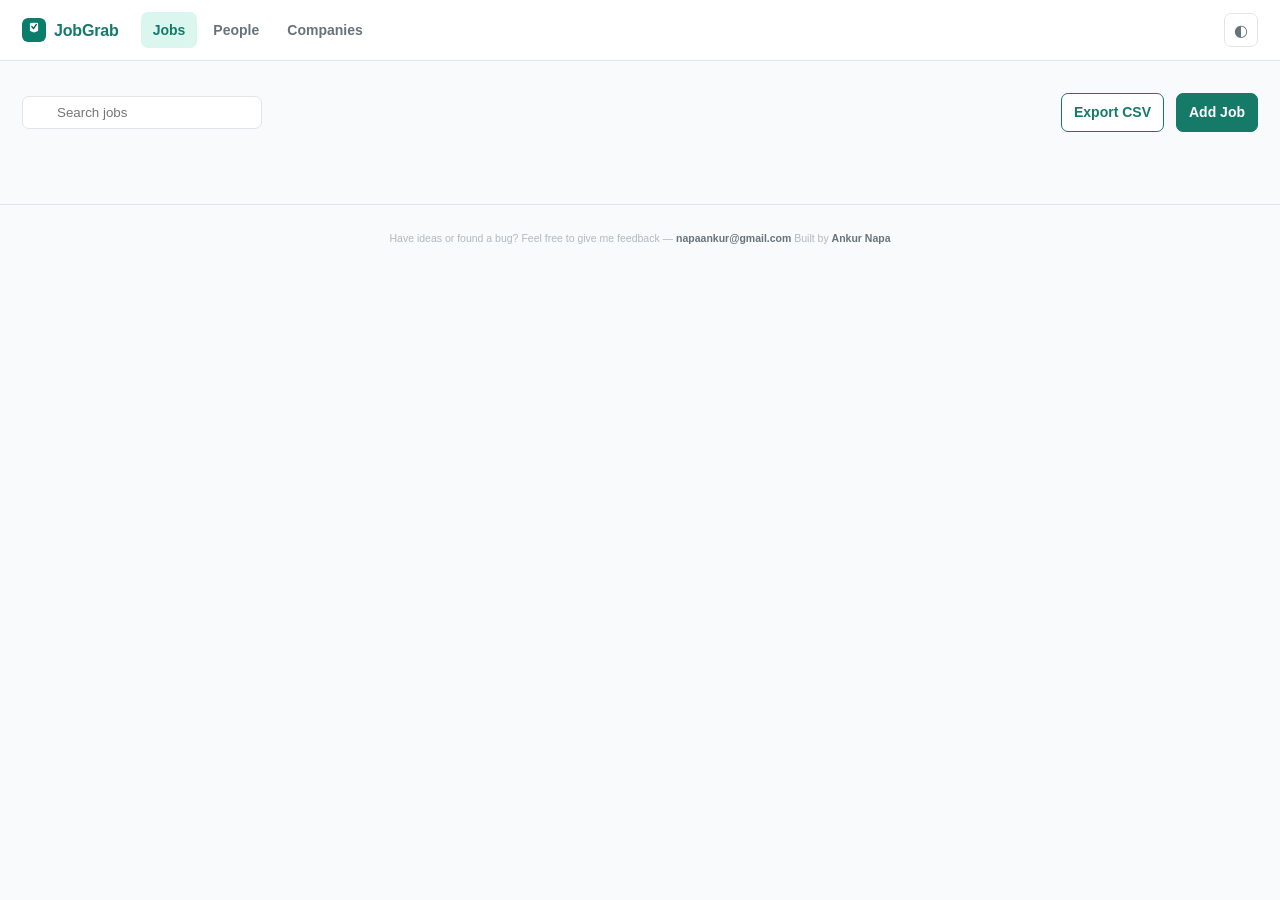
==== app/index.html @ a1207184 "Initial commit: JobGrab LinkedIn job tracker Chrome extension One-click save of LinkedIn jobs into a" ====
<!DOCTYPE html>
<html lang="en">
  <head>
    <meta charset="utf-8" />
    <meta name="viewport" content="width=device-width, initial-scale=1" />
    <link rel="stylesheet" href="../styles/tokens.css" />
    <link rel="stylesheet" href="app.css" />
    <title>JobGrab Board</title>
  </head>
  <body>
    <!-- Top nav -->
    <header class="nav">
      <div class="nav__brand"><img class="nav__logo" src="../icons/icon48.png" alt="" width="24" height="24" />JobGrab</div>
      <nav class="nav__tabs">
        <button class="nav__tab is-active" data-view="jobs" data-icon="jobs">Jobs</button>
        <button class="nav__tab" data-view="people" data-icon="people">People</button>
        <button class="nav__tab" data-view="companies" data-icon="companies">Companies</button>
      </nav>
      <div class="nav__spacer"></div>
      <button id="theme-toggle" class="theme-toggle" title="Toggle light / dark" aria-label="Toggle light or dark theme">◐</button>
    </header>

    <!-- Pipeline summary -->
    <section id="pipeline" class="pipe" aria-label="Status summary"></section>

    <!-- Toolbar -->
    <div class="toolbar">
      <span class="toolbar__searchwrap">
        <span class="ic" data-icon="search"></span>
        <input id="search" class="toolbar__search" type="search" placeholder="Search jobs" />
      </span>
      <span id="count" class="toolbar__count"></span>
      <div class="toolbar__spacer"></div>
      <button id="export" class="btn btn--ghost" data-icon="download">Export CSV</button>
      <button id="add" class="btn" data-icon="plus">Add Job</button>
    </div>

    <!-- Table view -->
    <main id="table-view" class="tablewrap">
      <table class="jt">
        <thead>
          <tr id="jt-head"></tr>
        </thead>
        <tbody id="jt-body"></tbody>
      </table>
      <p id="table-empty" class="empty" hidden>
        No jobs yet. Open a LinkedIn job and click the teal Save job button, or use + Add Job.
      </p>
    </main>

    <!-- Detail view -->
    <main id="detail-view" class="detail" hidden></main>

    <!-- People / Companies placeholders -->
    <main id="stub-view" class="stub" hidden></main>

    <template id="detail-tpl">
      <button id="d-back" class="btn btn--ghost detail__back" data-icon="arrowLeft">Back to all jobs</button>
      <header class="jd-head">
        <div class="jd-head__main">
          <h2 id="d-title" class="jd-title"></h2>
          <p class="jd-sub">
            <span id="d-company" class="jd-company"></span>
            <span id="d-loc-wrap" hidden> — <span id="d-location"></span></span>
          </p>
          <p class="jd-saved">Saved <span id="d-savedon"></span> on
            <a id="d-source" href="#" target="_blank" rel="noopener noreferrer">linkedin.com</a></p>
        </div>
        <div class="jd-head__aside">
          <div id="d-stars" class="stars" title="Excitement"></div>
          <button id="d-delete" class="btn btn--danger" data-icon="trash">Delete</button>
        </div>
      </header>
      <nav id="d-pipeline" class="pipeline" aria-label="Application status"></nav>
      <div class="tabs" id="d-tabs">
        <button class="tab is-active" data-tab="info">Job Info</button>
        <button class="tab" data-tab="notes">Notes</button>
        <button class="tab" data-tab="contact">Contacts</button>
        <button class="tab" data-tab="desc">Description</button>
      </div>
      <section class="panelt" data-panel="info">
        <h3 class="sect">Dates</h3>
        <div class="grid">
          <label class="fld">Posted<input type="date" data-field="posted" /></label>
          <label class="fld">Saved<input type="date" data-field="savedDate" disabled /></label>
          <label class="fld">Deadline<input type="date" data-field="deadline" /></label>
          <label class="fld">Applied<input type="date" data-field="appliedAt" /></label>
          <label class="fld">Follow up<input type="date" data-field="followUpAt" /></label>
        </div>
        <h3 class="sect">Details</h3>
        <div class="grid">
          <label class="fld">Salary<input type="text" data-field="salary" placeholder="Add salary" /></label>
          <label class="fld">Workplace<input type="text" data-field="workplaceType" placeholder="Remote / Hybrid" /></label>
          <label class="fld">Employment<input type="text" data-field="employmentType" placeholder="Full-time" /></label>
          <label class="fld">Apply URL<input type="url" data-field="applyUrl" placeholder="https://" /></label>
        </div>
      </section>
      <section class="panelt" data-panel="notes" hidden>
        <textarea data-field="notes" rows="10" placeholder="Recruiter name, next step, interview prep..."></textarea>
      </section>
      <section class="panelt" data-panel="contact" hidden>
        <div class="grid">
          <label class="fld">Contact person<input type="text" data-field="contactName" placeholder="Name" /></label>
          <label class="fld">Contact title<input type="text" data-field="contactTitle" placeholder="Recruiter" /></label>
          <label class="fld fld--wide">Contact LinkedIn
            <input type="url" data-field="contactLinkedIn" placeholder="https://www.linkedin.com/in/..." /></label>
        </div>
        <a id="d-contact-open" class="btn btn--ghost" target="_blank" rel="noopener noreferrer" hidden>Open LinkedIn profile</a>
      </section>
      <section class="panelt" data-panel="desc" hidden>
        <div id="d-desc" class="desc"></div>
      </section>
    </template>

    <footer class="site-foot">
      <p id="daily-quote" class="site-foot__quote"></p>
      <span class="site-foot__feedback">Have ideas or found a bug? Feel free to give me feedback —
        <a href="mailto:napaankur@gmail.com?subject=JobGrab%20feedback">napaankur@gmail.com</a></span>
      <span class="site-foot__by">Built by
        <a href="https://www.linkedin.com/in/ankur-napa/" target="_blank" rel="noopener noreferrer">Ankur Napa</a></span>
    </footer>

    <script type="module" src="app.js"></script>
  </body>
</html>
---- styles/tokens.css ----
/* tokens.css - JobGrab design system. Single source for palette, type scale,
   spacing rhythm, radius, shadow and motion. Themed for light + dark; the board
   respects prefers-color-scheme and an explicit [data-theme] override. */

:root {
  /* Teal brand ramp (oklch for perceptual consistency) */
  --teal:        oklch(52% 0.09 178);
  --teal-strong: oklch(44% 0.09 178);
  --teal-bright: oklch(58% 0.10 178);
  --teal-soft:   oklch(95% 0.03 178);

  /* Neutrals */
  --bg:      oklch(98.5% 0.003 240);
  --surface: oklch(100% 0 0);
  --surface-2: oklch(97% 0.004 240);
  --ink:     oklch(28% 0.02 200);
  --muted:   oklch(55% 0.02 240);
  --faint:   oklch(78% 0.015 240);
  --line:    oklch(92% 0.005 240);

  /* Semantic accents */
  --amber:   oklch(80% 0.15 85);
  --danger:  oklch(55% 0.18 22);
  --danger-soft: oklch(94% 0.04 22);
  --success: oklch(56% 0.13 155);

  /* Type scale */
  --text-xs:  11px;
  --text-sm:  12.5px;
  --text-base: 14px;
  --text-lg:  16px;
  --text-xl:  clamp(20px, 1.2rem + 0.6vw, 26px);
  --font: -apple-system, BlinkMacSystemFont, "Segoe UI", Roboto, sans-serif;

  /* Spacing rhythm (4px base) */
  --sp-1: 4px; --sp-2: 8px; --sp-3: 12px; --sp-4: 16px;
  --sp-5: 22px; --sp-6: 30px; --sp-8: 44px;

  /* Radius */
  --r-sm: 7px; --r-md: 10px; --r-lg: 14px; --r-pill: 999px;

  /* Elevation */
  --shadow-1: 0 1px 2px oklch(0% 0 0 / 0.05), 0 1px 3px oklch(0% 0 0 / 0.06);
  --shadow-2: 0 6px 16px oklch(0% 0 0 / 0.08), 0 2px 6px oklch(0% 0 0 / 0.06);
  --shadow-3: 0 14px 44px oklch(0% 0 0 / 0.18);

  /* Motion */
  --dur-fast: 120ms;
  --dur: 200ms;
  --ease: cubic-bezier(0.16, 1, 0.3, 1);
}

@media (prefers-color-scheme: dark) {
  :root {
    --teal:        oklch(66% 0.10 178);
    --teal-strong: oklch(58% 0.10 178);
    --teal-bright: oklch(72% 0.11 178);
    --teal-soft:   oklch(32% 0.05 178);
    --bg:      oklch(20% 0.01 240);
    --surface: oklch(24% 0.012 240);
    --surface-2: oklch(27% 0.013 240);
    --ink:     oklch(93% 0.01 240);
    --muted:   oklch(70% 0.02 240);
    --faint:   oklch(45% 0.02 240);
    --line:    oklch(33% 0.012 240);
    --amber:   oklch(82% 0.15 85);
    --danger:  oklch(68% 0.17 22);
    --danger-soft: oklch(32% 0.07 22);
    --success: oklch(70% 0.13 155);
    --shadow-1: 0 1px 2px oklch(0% 0 0 / 0.3);
    --shadow-2: 0 6px 16px oklch(0% 0 0 / 0.4);
    --shadow-3: 0 14px 44px oklch(0% 0 0 / 0.55);
  }
}

/* Explicit override wins over the OS signal, both directions. */
:root[data-theme="light"] {
  --teal: oklch(52% 0.09 178); --teal-strong: oklch(44% 0.09 178);
  --teal-bright: oklch(58% 0.10 178); --teal-soft: oklch(95% 0.03 178);
  --bg: oklch(98.5% 0.003 240); --surface: oklch(100% 0 0); --surface-2: oklch(97% 0.004 240);
  --ink: oklch(28% 0.02 200); --muted: oklch(55% 0.02 240); --faint: oklch(78% 0.015 240);
  --line: oklch(92% 0.005 240); --danger-soft: oklch(94% 0.04 22);
}
:root[data-theme="dark"] {
  --teal: oklch(66% 0.10 178); --teal-strong: oklch(58% 0.10 178);
  --teal-bright: oklch(72% 0.11 178); --teal-soft: oklch(32% 0.05 178);
  --bg: oklch(20% 0.01 240); --surface: oklch(24% 0.012 240); --surface-2: oklch(27% 0.013 240);
  --ink: oklch(93% 0.01 240); --muted: oklch(70% 0.02 240); --faint: oklch(45% 0.02 240);
  --line: oklch(33% 0.012 240); --danger-soft: oklch(32% 0.07 22);
}

/* Shared icon sizing */
.ic { display: inline-flex; align-items: center; justify-content: center; }
.ic svg { display: block; }

@media (prefers-reduced-motion: reduce) {
  * { animation-duration: 0.001ms !important; transition-duration: 0.001ms !important; }
}
---- app/app.css ----
/* app.css - JobGrab board. Consumes styles/tokens.css for all palette, type,
   spacing, radius, shadow and motion values. No hardcoded palette here. */

* { box-sizing: border-box; }
body {
  margin: 0;
  font: var(--text-base) / 1.45 var(--font);
  color: var(--ink);
  background: var(--bg);
  -webkit-font-smoothing: antialiased;
}
button { font: inherit; color: inherit; }
::selection { background: var(--teal-soft); }

/* Nav */
.nav {
  display: flex; align-items: center; gap: var(--sp-5);
  padding: var(--sp-3) var(--sp-5);
  border-bottom: 1px solid var(--line);
  position: sticky; top: 0; background: var(--surface); z-index: 20;
  backdrop-filter: saturate(1.1);
}
.nav__brand { display: inline-flex; align-items: center; gap: var(--sp-2); font-weight: 800; color: var(--teal); font-size: var(--text-lg); letter-spacing: -0.01em; }
.nav__logo { border-radius: 6px; display: block; }
.nav__tabs { display: flex; gap: var(--sp-1); }
.nav__tab {
  display: inline-flex; align-items: center; gap: var(--sp-2);
  border: none; background: none; padding: var(--sp-2) var(--sp-3);
  border-radius: var(--r-sm); color: var(--muted); font-weight: 600; cursor: pointer;
  transition: color var(--dur-fast), background var(--dur-fast);
}
.nav__tab:hover { background: var(--surface-2); color: var(--ink); }
.nav__tab.is-active { color: var(--teal); background: var(--teal-soft); }
.nav__spacer { flex: 1; }
.theme-toggle {
  border: 1px solid var(--line); background: var(--surface); color: var(--muted);
  width: 34px; height: 34px; border-radius: var(--r-sm); cursor: pointer; font-size: 16px;
  display: inline-flex; align-items: center; justify-content: center;
  transition: background var(--dur-fast), border-color var(--dur-fast);
}
.theme-toggle:hover { background: var(--surface-2); border-color: var(--teal); }

/* Pipeline summary */
.pipe { display: flex; gap: var(--sp-2); padding: var(--sp-4) var(--sp-5) var(--sp-1); flex-wrap: wrap; }
.pipe__step {
  position: relative; flex: 1 1 0; min-width: 110px; padding: var(--sp-3) var(--sp-4);
  background: var(--surface); border: 1px solid var(--line); border-radius: var(--r-md);
  text-align: center; cursor: pointer; box-shadow: var(--shadow-1);
  transition: border-color var(--dur-fast), transform var(--dur-fast), box-shadow var(--dur-fast);
}
.pipe__step:hover { transform: translateY(-1px); box-shadow: var(--shadow-2); }
.pipe__step.is-active { border-color: var(--teal); box-shadow: inset 0 0 0 1px var(--teal); }
.pipe__count { font-size: 22px; font-weight: 800; color: var(--ink); letter-spacing: -0.02em; }
.pipe__count.zero { color: var(--faint); }
.pipe__label { display: block; font-size: var(--text-xs); letter-spacing: 0.05em; text-transform: uppercase; color: var(--muted); margin-top: 2px; }

/* Toolbar */
.toolbar { display: flex; align-items: center; gap: var(--sp-3); padding: var(--sp-3) var(--sp-5); }
.toolbar__searchwrap { position: relative; display: inline-flex; align-items: center; }
.toolbar__searchwrap .ic { position: absolute; left: 10px; color: var(--muted); pointer-events: none; }
.toolbar__search {
  padding: var(--sp-2) var(--sp-3) var(--sp-2) 34px; border: 1px solid var(--line);
  border-radius: var(--r-sm); min-width: 240px; background: var(--surface); color: var(--ink);
  transition: border-color var(--dur-fast), box-shadow var(--dur-fast);
}
.toolbar__search:focus { outline: none; border-color: var(--teal); box-shadow: 0 0 0 3px var(--teal-soft); }
.toolbar__count { color: var(--muted); font-size: var(--text-sm); }
.toolbar__spacer { flex: 1; }

/* Table */
.tablewrap { padding: 0 var(--sp-5) var(--sp-8); overflow-x: auto; }
.jt { width: 100%; border-collapse: separate; border-spacing: 0; min-width: 900px; }
.jt thead th {
  text-align: left; font-size: var(--text-xs); text-transform: uppercase; letter-spacing: 0.04em;
  color: var(--muted); padding: var(--sp-3) var(--sp-4); border-bottom: 1px solid var(--line);
  cursor: pointer; white-space: nowrap; user-select: none;
  position: sticky; top: 58px; background: var(--bg); z-index: 5;
  transition: color var(--dur-fast);
}
.jt thead th:hover { color: var(--ink); }
.jt thead th .arrow { color: var(--faint); margin-left: var(--sp-1); vertical-align: middle; }
.jt thead th.sorted { color: var(--teal); }
.jt thead th.sorted .arrow { color: var(--teal); }
.jt tbody td { padding: var(--sp-3) var(--sp-4); border-bottom: 1px solid var(--line); vertical-align: middle; }
.jt tbody tr { cursor: pointer; transition: background var(--dur-fast); }
.jt tbody tr:hover { background: var(--surface-2); }
.jt tbody tr:nth-child(even) td { background: color-mix(in oklch, var(--surface-2) 45%, transparent); }
.jt tbody tr:hover td { background: var(--surface-2); }
.jt .c-title { font-weight: 600; max-width: 260px; }
.jt .c-muted { color: var(--muted); }
.jt .na { color: var(--faint); }

.status-pill {
  display: inline-block; font-size: var(--text-sm); text-transform: capitalize;
  padding: 3px 10px; border-radius: var(--r-pill); background: var(--teal-soft); color: var(--teal-strong);
  font-weight: 600;
}
.status-pill + .status-pill { margin-left: 5px; }
.mini-date {
  border: 1px solid var(--line); border-radius: var(--r-sm); padding: 5px 7px;
  font: inherit; color: var(--ink); background: var(--surface);
}
.mini-date:focus { outline: none; border-color: var(--teal); box-shadow: 0 0 0 3px var(--teal-soft); }
.row-stars { white-space: nowrap; }
.row-stars .star { font-size: 16px; color: var(--faint); cursor: pointer; transition: color var(--dur-fast), transform var(--dur-fast); }
.row-stars .star:hover { transform: scale(1.15); }
.row-stars .star.on { color: var(--amber); }
.empty { color: var(--muted); padding: var(--sp-8) var(--sp-4); text-align: center; }
.stub { padding: var(--sp-5); color: var(--ink); }
.stub h2 { margin: 0 0 var(--sp-3); letter-spacing: -0.01em; }
.stub .tablewrap { padding: 0; }

/* Buttons */
.btn {
  display: inline-flex; align-items: center; gap: var(--sp-2); padding: var(--sp-2) var(--sp-3);
  border-radius: var(--r-sm); border: 1px solid var(--teal); background: var(--teal); color: #fff;
  font-weight: 600; text-decoration: none; cursor: pointer;
  transition: filter var(--dur-fast), transform var(--dur-fast), background var(--dur-fast);
}
.btn:hover { filter: brightness(1.06); transform: translateY(-1px); }
.btn:active { transform: translateY(0); }
.btn--ghost { background: var(--surface); color: var(--teal); }
.btn--ghost:hover { background: var(--teal-soft); }
.btn--danger { background: var(--surface); color: var(--danger); border-color: color-mix(in oklch, var(--danger) 40%, var(--line)); }
.btn--danger:hover { background: var(--danger-soft); }

/* Detail view */
.detail { padding: var(--sp-5) var(--sp-6) var(--sp-8); max-width: 1100px; }
.detail__back { margin-bottom: var(--sp-4); }
.jd-head { display: flex; justify-content: space-between; gap: var(--sp-4); align-items: flex-start; }
.jd-title { margin: 0 0 var(--sp-1); font-size: var(--text-xl); line-height: 1.15; letter-spacing: -0.02em; }
.jd-sub { margin: 0; font-size: var(--text-lg); }
.jd-company { font-weight: 700; }
.jd-saved { margin: var(--sp-1) 0 0; color: var(--muted); font-size: var(--text-sm); }
.jd-saved a { color: var(--teal); }
.jd-head__aside { display: flex; flex-direction: column; align-items: flex-end; gap: var(--sp-2); }
.stars { display: flex; gap: 2px; cursor: pointer; }
.stars .star { font-size: 20px; color: var(--faint); line-height: 1; transition: color var(--dur-fast), transform var(--dur-fast); }
.stars .star:hover { transform: scale(1.12); }
.stars .star.on { color: var(--amber); }

.pipeline {
  display: flex; margin: var(--sp-5) 0; border-radius: var(--r-md); overflow: hidden;
  border: 1px solid var(--line); background: var(--surface); flex-wrap: wrap; box-shadow: var(--shadow-1);
}
.pipeline__step {
  flex: 1 1 0; min-width: 96px; padding: var(--sp-3) var(--sp-2); border: none; background: var(--surface);
  color: var(--muted); font-weight: 600; text-transform: capitalize; cursor: pointer; white-space: nowrap;
  border-right: 1px solid var(--line); transition: background var(--dur-fast), color var(--dur-fast);
}
.pipeline__step:last-child { border-right: none; }
.pipeline__step:hover { background: var(--teal-soft); color: var(--teal-strong); }
.pipeline__step.done { background: var(--teal-soft); color: var(--teal-strong); }
.pipeline__step.current { background: var(--teal); color: #fff; }

.tabs { display: flex; gap: var(--sp-2); border-bottom: 1px solid var(--line); margin-bottom: var(--sp-4); flex-wrap: wrap; }
.tab { border: none; background: none; padding: var(--sp-2) var(--sp-3); color: var(--muted); font-weight: 600; cursor: pointer; border-bottom: 2px solid transparent; transition: color var(--dur-fast), border-color var(--dur-fast); }
.tab:hover { color: var(--ink); }
.tab.is-active { color: var(--teal); border-bottom-color: var(--teal); }

.sect { font-size: var(--text-sm); text-transform: uppercase; letter-spacing: 0.05em; color: var(--muted); margin: var(--sp-1) 0 var(--sp-3); }
.grid { display: grid; grid-template-columns: repeat(auto-fit, minmax(190px, 1fr)); gap: var(--sp-3) var(--sp-4); margin-bottom: var(--sp-5); }
.fld { display: flex; flex-direction: column; font-size: var(--text-xs); font-weight: 600; color: var(--muted); gap: var(--sp-1); }
.fld--wide { grid-column: 1 / -1; }
.fld input, .fld textarea, textarea[data-field] {
  font: var(--text-base) var(--font); font-weight: 400; color: var(--ink); padding: var(--sp-2) var(--sp-3);
  border: 1px solid var(--line); border-radius: var(--r-sm); background: var(--surface);
  transition: border-color var(--dur-fast), box-shadow var(--dur-fast);
}
.fld input:focus, textarea:focus { outline: none; border-color: var(--teal); box-shadow: 0 0 0 3px var(--teal-soft); }
.fld input:disabled { background: var(--surface-2); color: var(--muted); }
textarea[data-field="notes"] { width: 100%; padding: var(--sp-3); border-radius: var(--r-md); resize: vertical; }
.desc { white-space: pre-wrap; color: var(--ink); font-size: var(--text-sm); line-height: 1.65; max-width: 760px; }

/* Footer credit */
.site-foot {
  padding: var(--sp-4) var(--sp-5) var(--sp-5);
  text-align: center;
  font-size: 10.5px;
  color: var(--faint);
  border-top: 1px solid var(--line);
  margin-top: var(--sp-4);
}
.site-foot__quote { margin: 0 auto 10px; max-width: 640px; font-style: italic; font-size: 13px; color: var(--ink); opacity: 0.85; }
.site-foot__quote-by { font-style: normal; color: var(--muted); font-weight: 600; }
.site-foot a { color: var(--muted); text-decoration: none; font-weight: 600; }
.site-foot a:hover { color: var(--teal); text-decoration: underline; }

/* Deadline urgency: a subtle pill, not just red text */
.deadline-soon {
  color: var(--danger) !important; font-weight: 700;
}
td .deadline-soon {
  background: var(--danger-soft); padding: 2px 8px; border-radius: var(--r-pill);
}
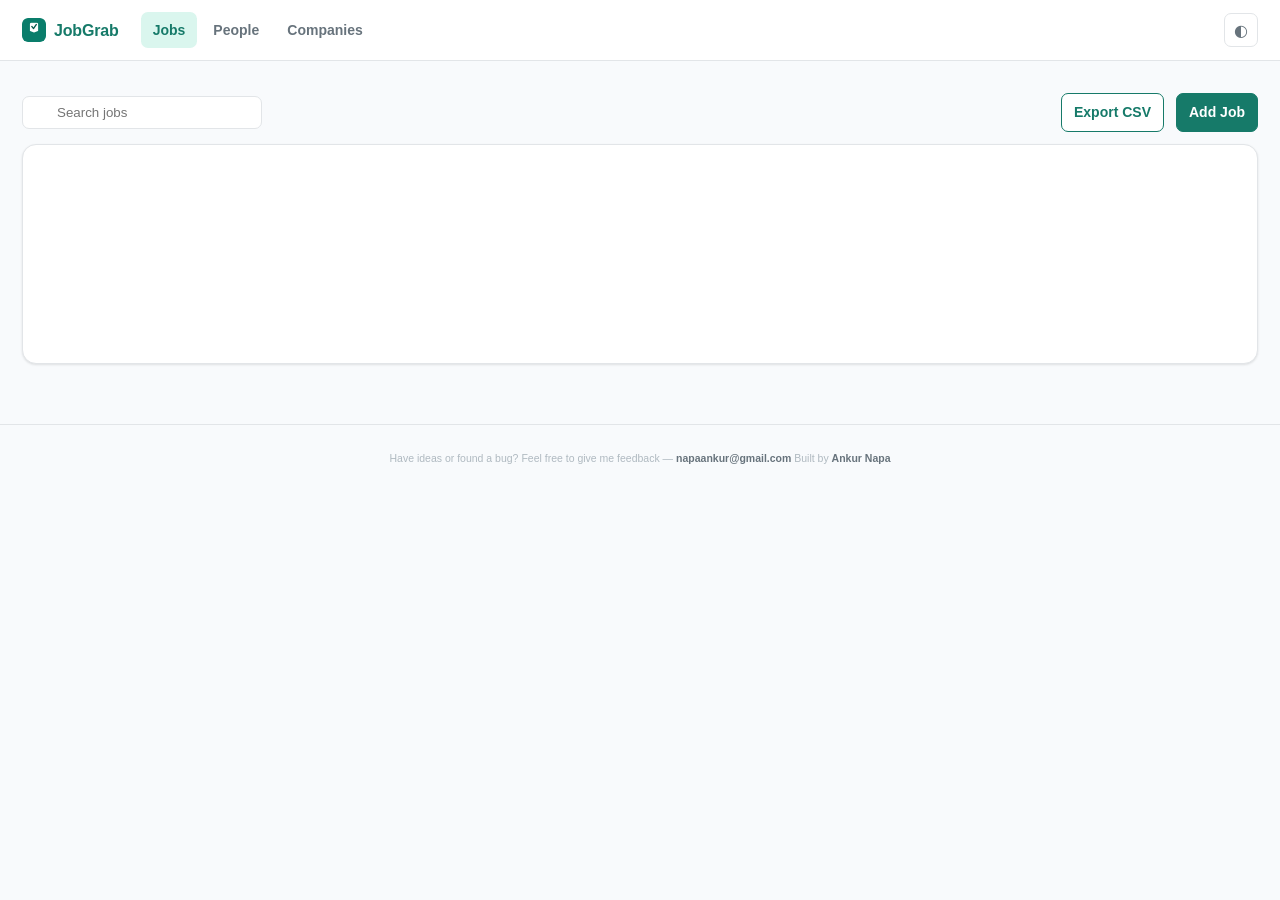
==== commit f92487f1: "redesign: table gets its own bounded, self-scrolling card Three prior fixes (nav-height measurement," ====
--- a/app/index.html
+++ b/app/index.html
@@ -37,15 +37,17 @@
 
     <!-- Table view -->
     <main id="table-view" class="tablewrap">
-      <table class="jt">
-        <thead>
-          <tr id="jt-head"></tr>
-        </thead>
-        <tbody id="jt-body"></tbody>
-      </table>
-      <p id="table-empty" class="empty" hidden>
-        No jobs yet. Open a LinkedIn job and click the teal Save job button, or use + Add Job.
-      </p>
+      <div class="tablecard">
+        <table class="jt">
+          <thead>
+            <tr id="jt-head"></tr>
+          </thead>
+          <tbody id="jt-body"></tbody>
+        </table>
+        <p id="table-empty" class="empty" hidden>
+          No jobs yet. Open a LinkedIn job and click the teal Save job button, or use + Add Job.
+        </p>
+      </div>
     </main>
 
     <!-- Detail view -->
--- a/app/app.css
+++ b/app/app.css
@@ -67,28 +67,53 @@
 .toolbar__count { color: var(--muted); font-size: var(--text-sm); }
 .toolbar__spacer { flex: 1; }
 
-/* Table */
-.tablewrap { padding: 0 var(--sp-5) var(--sp-8); overflow-x: auto; }
+/* Table
+   The header used to stick to the outer page viewport, requiring its
+   sticky offset to exactly match the nav bar's height -- any mismatch
+   (font metrics, zoom, or .tablewrap's overflow-x quietly promoting
+   overflow-y to auto and hijacking the sticky containing block) bled the
+   header into whatever row was scrolled underneath it. Giving the table
+   its own bounded, self-scrolling card removes that coordination problem
+   entirely: the header's position: sticky; top: 0 now anchors to THIS
+   container, which is the only thing that scrolls, so there is no outer
+   offset to keep in sync in the first place. */
+.tablewrap { padding: 0 var(--sp-5) var(--sp-8); }
+.tablecard {
+  border: 1px solid var(--line); border-radius: var(--r-lg); background: var(--surface);
+  box-shadow: var(--shadow-1); overflow: auto; max-height: calc(100vh - 300px); min-height: 220px;
+}
 .jt { width: 100%; border-collapse: separate; border-spacing: 0; min-width: 900px; }
 .jt thead th {
   text-align: left; font-size: var(--text-xs); text-transform: uppercase; letter-spacing: 0.04em;
   color: var(--muted); padding: var(--sp-3) var(--sp-4); border-bottom: 1px solid var(--line);
   cursor: pointer; white-space: nowrap; user-select: none;
-  position: sticky; top: 58px; background: var(--bg); z-index: 5;
+  position: sticky; top: 0; background: var(--surface); z-index: 5;
+  box-shadow: 0 1px 0 var(--line);
   transition: color var(--dur-fast);
 }
+.jt thead th:first-child { border-top-left-radius: var(--r-lg); }
+.jt thead th:last-child { border-top-right-radius: var(--r-lg); }
 .jt thead th:hover { color: var(--ink); }
 .jt thead th .arrow { color: var(--faint); margin-left: var(--sp-1); vertical-align: middle; }
 .jt thead th.sorted { color: var(--teal); }
 .jt thead th.sorted .arrow { color: var(--teal); }
 .jt tbody td { padding: var(--sp-3) var(--sp-4); border-bottom: 1px solid var(--line); vertical-align: middle; }
 .jt tbody tr { cursor: pointer; transition: background var(--dur-fast); }
+.jt tbody tr:last-child td { border-bottom: none; }
 .jt tbody tr:hover { background: var(--surface-2); }
 .jt tbody tr:nth-child(even) td { background: color-mix(in oklch, var(--surface-2) 45%, transparent); }
 .jt tbody tr:hover td { background: var(--surface-2); }
 .jt .c-title { font-weight: 600; max-width: 260px; }
 .jt .c-muted { color: var(--muted); }
 .jt .na { color: var(--faint); }
+
+/* Firefox + WebKit scrollbar styling so the self-scrolling card doesn't
+   default to a jarring full-size native bar inside a rounded card. */
+.tablecard { scrollbar-width: thin; scrollbar-color: var(--faint) transparent; }
+.tablecard::-webkit-scrollbar { width: 10px; height: 10px; }
+.tablecard::-webkit-scrollbar-thumb { background: var(--faint); border-radius: var(--r-pill); border: 2px solid var(--surface); }
+.tablecard::-webkit-scrollbar-thumb:hover { background: var(--muted); }
+.tablecard::-webkit-scrollbar-track { background: transparent; }
 
 .status-pill {
   display: inline-block; font-size: var(--text-sm); text-transform: capitalize;
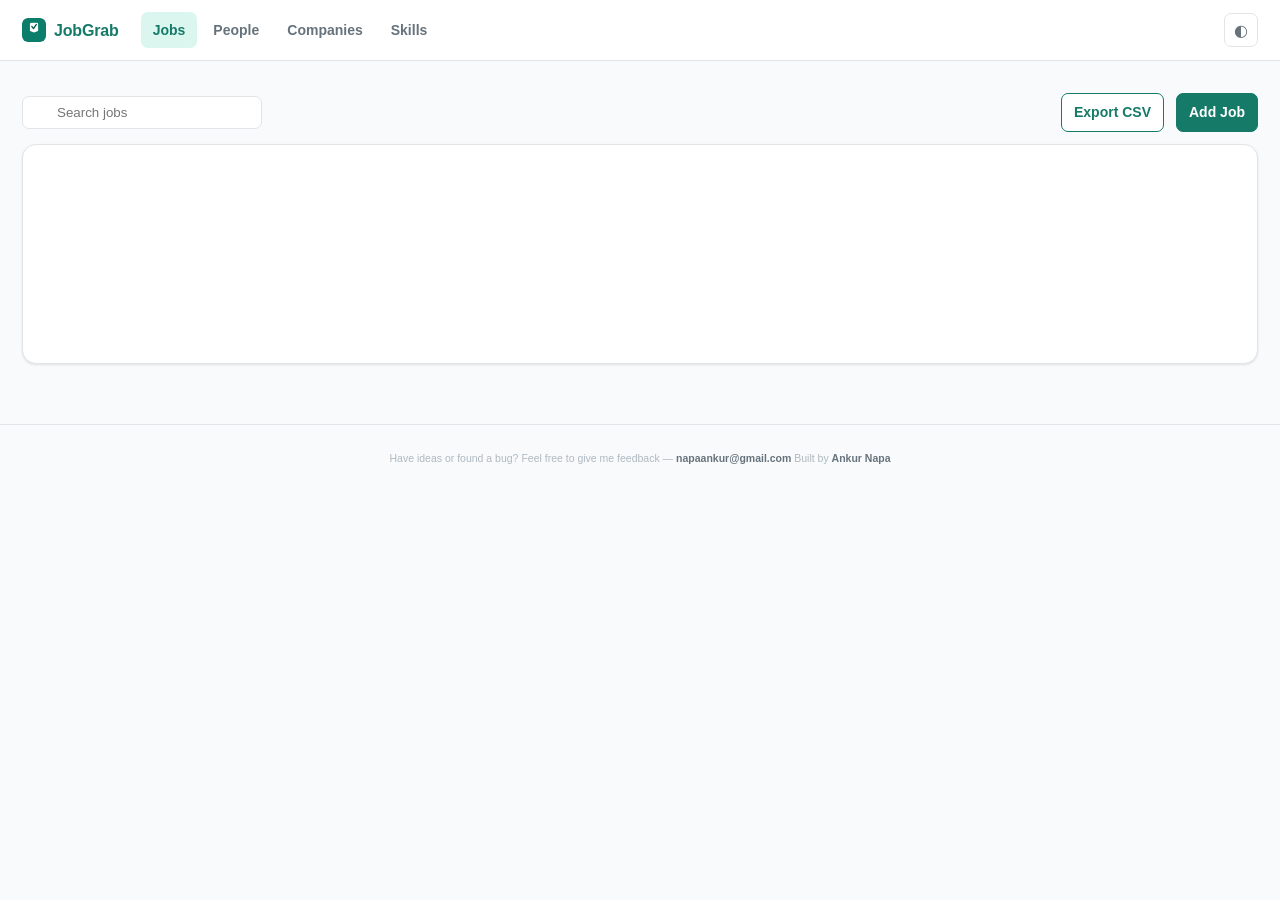
==== commit 08ff1d0c: "feat: Skills dashboard tab (v0.2.0) New "Skills" nav tab rolling saved jobs up into a six-tile dashb" ====
--- a/app/index.html
+++ b/app/index.html
@@ -15,6 +15,7 @@
         <button class="nav__tab is-active" data-view="jobs" data-icon="jobs">Jobs</button>
         <button class="nav__tab" data-view="people" data-icon="people">People</button>
         <button class="nav__tab" data-view="companies" data-icon="companies">Companies</button>
+        <button class="nav__tab" data-view="skills" data-icon="skills">Skills</button>
       </nav>
       <div class="nav__spacer"></div>
       <button id="theme-toggle" class="theme-toggle" title="Toggle light / dark" aria-label="Toggle light or dark theme">◐</button>
--- a/app/app.css
+++ b/app/app.css
@@ -121,6 +121,28 @@
   font-weight: 600;
 }
 .status-pill + .status-pill { margin-left: 5px; }
+
+/* Status color-coding: each pipeline stage gets its own semantic color
+   instead of every stage sharing the same teal, so the stage a job is in
+   reads at a glance across the table, the Companies roll-up, and the
+   pipeline summary cards. Applied by [data-status] on the pill/card. */
+.status-pill[data-status="applying"],
+.pipe__step[data-status="applying"] .pipe__count:not(.zero) {
+  background: color-mix(in oklch, var(--amber) 22%, transparent); color: color-mix(in oklch, var(--amber) 55%, var(--ink));
+}
+.status-pill[data-status="negotiating"],
+.pipe__step[data-status="negotiating"] .pipe__count:not(.zero) {
+  background: color-mix(in oklch, var(--amber) 38%, transparent); color: color-mix(in oklch, var(--amber) 70%, var(--ink) 30%);
+}
+.status-pill[data-status="accepted"],
+.pipe__step[data-status="accepted"] .pipe__count:not(.zero) {
+  background: color-mix(in oklch, var(--success) 20%, transparent); color: var(--success);
+}
+.status-pill[data-status="rejected"] { background: var(--danger-soft); color: var(--danger); }
+.status-pill[data-status="ghosted"] { background: var(--surface-2); color: var(--muted); }
+.pipe__step[data-status="applying"].is-active,
+.pipe__step[data-status="negotiating"].is-active { border-color: var(--amber); box-shadow: inset 0 0 0 1px var(--amber); }
+.pipe__step[data-status="accepted"].is-active { border-color: var(--success); box-shadow: inset 0 0 0 1px var(--success); }
 .mini-date {
   border: 1px solid var(--line); border-radius: var(--r-sm); padding: 5px 7px;
   font: inherit; color: var(--ink); background: var(--surface);
@@ -134,6 +156,89 @@
 .stub { padding: var(--sp-5); color: var(--ink); }
 .stub h2 { margin: 0 0 var(--sp-3); letter-spacing: -0.01em; }
 .stub .tablewrap { padding: 0; }
+
+/* Skills: top-skill callout + spider chart + ranked list */
+.skills-callout {
+  display: flex; align-items: baseline; gap: var(--sp-3); flex-wrap: wrap;
+  background: var(--teal-soft); border: 1px solid color-mix(in oklch, var(--teal) 30%, var(--line));
+  border-radius: var(--r-lg); padding: var(--sp-4) var(--sp-5); margin-bottom: var(--sp-5);
+}
+.skills-callout__label { font-size: var(--text-xs); text-transform: uppercase; letter-spacing: 0.05em; color: var(--teal-strong); font-weight: 700; }
+.skills-callout__value { font-size: var(--text-xl); font-weight: 800; letter-spacing: -0.01em; color: var(--ink); }
+.skills-callout__meta { color: var(--muted); font-size: var(--text-sm); }
+
+/* Dashboard row: radar chart + word cloud side by side, stacking on
+   narrow viewports since each card has a sensible min-width of its own. */
+.skills-dash { display: flex; gap: var(--sp-5); flex-wrap: wrap; margin-bottom: var(--sp-5); align-items: stretch; }
+
+.radar-chart__wrap {
+  display: flex; justify-content: center; align-items: center; padding: var(--sp-4);
+  background: var(--surface); border: 1px solid var(--line); border-radius: var(--r-lg);
+  box-shadow: var(--shadow-1); flex: 1 1 420px; min-width: 320px;
+}
+.radar-chart__ring { fill: none; stroke: var(--line); stroke-width: 1; }
+.radar-chart__spoke { stroke: var(--line); stroke-width: 1; }
+.radar-chart__data { fill: color-mix(in oklch, var(--teal) 22%, transparent); stroke: var(--teal); stroke-width: 2; }
+.radar-chart__dot { fill: var(--teal-strong); }
+.radar-chart__label { fill: var(--muted); font-size: 11px; font-weight: 600; }
+
+.skills-list { list-style: none; margin: 0; padding: 0; max-width: 560px; }
+.skills-list li { display: flex; align-items: center; gap: var(--sp-3); padding: 7px 0; }
+.skills-list__name { flex: 0 0 150px; font-weight: 600; font-size: var(--text-sm); }
+.skills-list__bar { flex: 1; height: 8px; border-radius: var(--r-pill); background: var(--surface-2); overflow: hidden; }
+.skills-list__fill { height: 100%; background: var(--teal); border-radius: var(--r-pill); }
+.skills-list__count { flex: 0 0 24px; text-align: right; color: var(--muted); font-size: var(--text-sm); font-weight: 700; }
+
+.word-cloud-section { flex: 1 1 320px; min-width: 280px; display: flex; flex-direction: column; }
+.word-cloud-section .sect { margin-top: 0; }
+.word-cloud {
+  flex: 1;
+  display: flex; flex-wrap: wrap; align-items: center; justify-content: center; align-content: center;
+  gap: var(--sp-2) var(--sp-4);
+  background: var(--surface); border: 1px solid var(--line); border-radius: var(--r-lg);
+  box-shadow: var(--shadow-1); padding: var(--sp-5);
+}
+.word-cloud__word {
+  font-weight: 700; line-height: 1.3; cursor: default;
+  transition: transform var(--dur-fast), opacity var(--dur-fast);
+}
+.word-cloud__word:hover { transform: scale(1.1); opacity: 0.85; }
+
+/* Generic dashboard tile used by the status donut and top-companies charts --
+   same card language (border/radius/shadow) as the radar chart and word cloud. */
+.chart-card {
+  flex: 1 1 300px; min-width: 260px;
+  background: var(--surface); border: 1px solid var(--line); border-radius: var(--r-lg);
+  box-shadow: var(--shadow-1); padding: var(--sp-5);
+}
+.chart-card .sect { margin-top: 0; }
+
+.donut-wrap { display: flex; flex-direction: column; align-items: center; gap: var(--sp-4); }
+.donut-slice { transition: opacity var(--dur-fast); cursor: default; }
+.donut-slice:hover { opacity: 0.8; }
+.donut-center-count { font-size: 30px; font-weight: 800; fill: var(--ink); letter-spacing: -0.02em; }
+.donut-center-sub { font-size: 11px; fill: var(--muted); text-transform: uppercase; letter-spacing: 0.05em; }
+.donut-legend { display: flex; flex-wrap: wrap; gap: var(--sp-2) var(--sp-4); justify-content: center; }
+.donut-legend__item { display: inline-flex; align-items: center; gap: 6px; font-size: var(--text-sm); color: var(--muted); text-transform: capitalize; }
+.donut-legend__dot { width: 9px; height: 9px; border-radius: 50%; flex-shrink: 0; }
+
+.company-bars { display: flex; flex-direction: column; gap: var(--sp-3); }
+.company-bars__row { display: flex; align-items: center; gap: var(--sp-3); }
+.company-bars__name { flex: 0 0 140px; font-weight: 600; font-size: var(--text-sm); overflow: hidden; text-overflow: ellipsis; white-space: nowrap; }
+.company-bars__track { flex: 1; height: 10px; border-radius: var(--r-pill); background: var(--surface-2); overflow: hidden; }
+.company-bars__fill { height: 100%; border-radius: var(--r-pill); background: linear-gradient(90deg, var(--teal-bright), var(--teal-strong)); }
+.company-bars__count { flex: 0 0 20px; text-align: right; font-size: var(--text-sm); font-weight: 700; color: var(--muted); }
+
+.chart-card__note { margin: var(--sp-3) 0 0; font-size: 11px; color: var(--faint); font-style: italic; }
+
+.role-split { display: flex; flex-direction: column; gap: var(--sp-4); }
+.role-split__row { display: flex; align-items: center; gap: var(--sp-3); }
+.role-split__label { flex: 0 0 150px; font-weight: 600; font-size: var(--text-sm); }
+.role-split__track { flex: 1; height: 14px; border-radius: var(--r-pill); background: var(--surface-2); overflow: hidden; }
+.role-split__fill { height: 100%; border-radius: var(--r-pill); }
+.role-split__fill--manager { background: var(--teal-strong); }
+.role-split__fill--ic { background: var(--teal-bright); }
+.role-split__pct { flex: 0 0 40px; text-align: right; font-weight: 700; font-size: var(--text-sm); color: var(--muted); }
 
 /* Buttons */
 .btn {
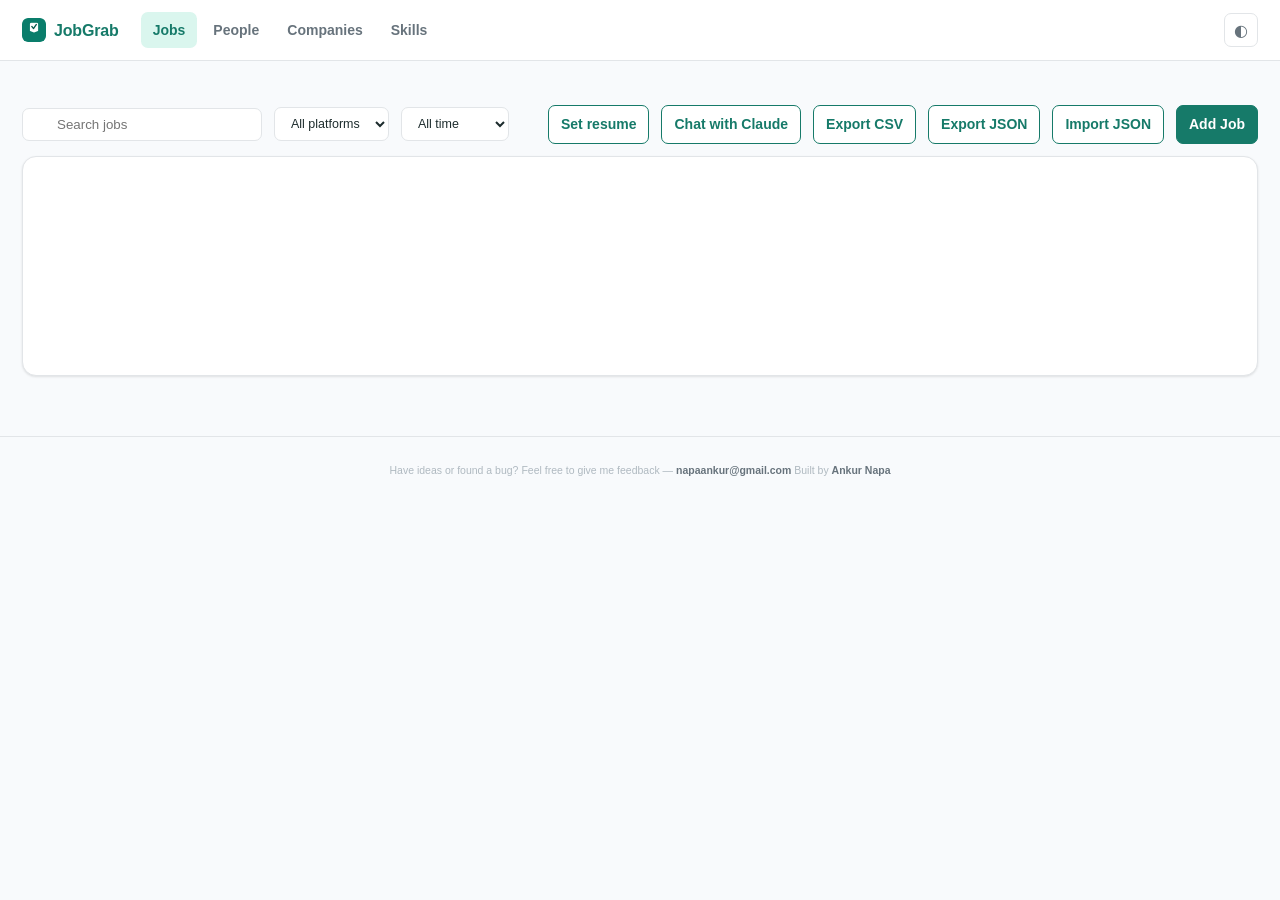
==== commit 51c457e2: "feat: multi-platform scraping, Claude handoff, and job-search analytics (v0.2.0 -> v0.6.0) Expands J" ====
--- a/app/index.html
+++ b/app/index.html
@@ -24,15 +24,33 @@
     <!-- Pipeline summary -->
     <section id="pipeline" class="pipe" aria-label="Status summary"></section>
 
+    <!-- Needs attention: overdue follow-ups, stale applications, deadlines coming up -->
+    <section id="attention" class="attn" aria-label="Needs attention" hidden></section>
+
     <!-- Toolbar -->
     <div class="toolbar">
       <span class="toolbar__searchwrap">
         <span class="ic" data-icon="search"></span>
         <input id="search" class="toolbar__search" type="search" placeholder="Search jobs" />
       </span>
+      <select id="platform-filter" class="toolbar__select" aria-label="Filter by platform">
+        <option value="">All platforms</option>
+      </select>
+      <select id="date-filter" class="toolbar__select" aria-label="Filter by date saved">
+        <option value="all">All time</option>
+        <option value="day">Today</option>
+        <option value="week">This week</option>
+        <option value="month">This month</option>
+        <option value="year">This year</option>
+      </select>
       <span id="count" class="toolbar__count"></span>
       <div class="toolbar__spacer"></div>
+      <button id="set-resume" class="btn btn--ghost" data-icon="resume" title="Paste your resume text, used to tailor outreach drafts">Set resume</button>
+      <button id="chat-claude" class="btn btn--ghost" data-icon="sparkle" title="Opens a docked Claude window beside the tracker">Chat with Claude</button>
       <button id="export" class="btn btn--ghost" data-icon="download">Export CSV</button>
+      <button id="export-json" class="btn btn--ghost" data-icon="download" title="Full-fidelity backup, for moving your tracker to another device">Export JSON</button>
+      <button id="import-json" class="btn btn--ghost" data-icon="download" title="Load a JobGrab JSON export -- merges, never overwrites existing edits">Import JSON</button>
+      <input id="import-json-file" type="file" accept="application/json,.json" hidden />
       <button id="add" class="btn" data-icon="plus">Add Job</button>
     </div>
 
@@ -71,6 +89,7 @@
         </div>
         <div class="jd-head__aside">
           <div id="d-stars" class="stars" title="Excitement"></div>
+          <button id="d-outreach" class="btn btn--ghost" data-icon="sparkle">Draft outreach</button>
           <button id="d-delete" class="btn btn--danger" data-icon="trash">Delete</button>
         </div>
       </header>
--- a/app/app.css
+++ b/app/app.css
@@ -54,6 +54,19 @@
 .pipe__count.zero { color: var(--faint); }
 .pipe__label { display: block; font-size: var(--text-xs); letter-spacing: 0.05em; text-transform: uppercase; color: var(--muted); margin-top: 2px; }
 
+/* Needs attention: overdue follow-ups, stale applications, deadlines soon */
+.attn { display: flex; gap: var(--sp-2); padding: 0 var(--sp-5) var(--sp-3); flex-wrap: wrap; }
+.attn-chip {
+  display: inline-flex; align-items: center; gap: 8px; padding: 6px 12px;
+  border: 1px solid var(--danger); border-radius: var(--r-pill); background: var(--danger-soft);
+  color: var(--danger); font: var(--text-sm) var(--font); font-weight: 700; cursor: pointer;
+  transition: box-shadow var(--dur-fast), transform var(--dur-fast);
+}
+.attn-chip:hover { transform: translateY(-1px); }
+.attn-chip.is-active { box-shadow: inset 0 0 0 1px var(--danger); }
+.attn-chip__count { font-weight: 800; }
+.attn-chip__label { font-weight: 600; text-transform: none; letter-spacing: normal; }
+
 /* Toolbar */
 .toolbar { display: flex; align-items: center; gap: var(--sp-3); padding: var(--sp-3) var(--sp-5); }
 .toolbar__searchwrap { position: relative; display: inline-flex; align-items: center; }
@@ -64,6 +77,12 @@
   transition: border-color var(--dur-fast), box-shadow var(--dur-fast);
 }
 .toolbar__search:focus { outline: none; border-color: var(--teal); box-shadow: 0 0 0 3px var(--teal-soft); }
+.toolbar__select {
+  padding: var(--sp-2) var(--sp-3); border: 1px solid var(--line); border-radius: var(--r-sm);
+  background: var(--surface); color: var(--ink); font: var(--text-sm) var(--font); cursor: pointer;
+  transition: border-color var(--dur-fast), box-shadow var(--dur-fast);
+}
+.toolbar__select:focus { outline: none; border-color: var(--teal); box-shadow: 0 0 0 3px var(--teal-soft); }
 .toolbar__count { color: var(--muted); font-size: var(--text-sm); }
 .toolbar__spacer { flex: 1; }
 
@@ -122,6 +141,16 @@
 }
 .status-pill + .status-pill { margin-left: 5px; }
 
+/* Platform badge: which job board a job was captured from */
+.platform-badge { display: inline-flex; align-items: center; gap: 6px; }
+.platform-badge__icon {
+  display: inline-flex; align-items: center; justify-content: center;
+  width: 20px; height: 20px; border-radius: 6px; flex-shrink: 0;
+  background: var(--platform-color, var(--muted)); color: #fff;
+  font-size: 10px; font-weight: 800; text-transform: lowercase; letter-spacing: -0.02em;
+}
+.platform-badge__label { font-size: var(--text-sm); color: var(--muted); }
+
 /* Status color-coding: each pipeline stage gets its own semantic color
    instead of every stage sharing the same teal, so the stage a job is in
    reads at a glance across the table, the Companies roll-up, and the
@@ -156,6 +185,36 @@
 .stub { padding: var(--sp-5); color: var(--ink); }
 .stub h2 { margin: 0 0 var(--sp-3); letter-spacing: -0.01em; }
 .stub .tablewrap { padding: 0; }
+
+/* Job search health: funnel + pacing tiles, above the skills breakdown */
+.health-section { margin-bottom: var(--sp-6); }
+.health-section .sect { margin-top: 0; }
+.health-row { display: flex; gap: var(--sp-3); flex-wrap: wrap; }
+.health-tile {
+  flex: 1 1 160px; min-width: 150px; display: flex; flex-direction: column; gap: 4px;
+  background: var(--surface); border: 1px solid var(--line); border-radius: var(--r-lg);
+  box-shadow: var(--shadow-1); padding: var(--sp-4);
+}
+.health-tile--warn { border-color: var(--danger); background: var(--danger-soft); }
+.health-tile__label { font-size: var(--text-xs); text-transform: uppercase; letter-spacing: 0.05em; color: var(--muted); font-weight: 700; }
+.health-tile--warn .health-tile__label { color: var(--danger); }
+.health-tile__value { font-size: var(--text-xl); font-weight: 800; letter-spacing: -0.01em; color: var(--ink); }
+.health-tile__sub { font-size: var(--text-xs); color: var(--faint); }
+
+/* Job search health, split by platform */
+.platform-health { margin-top: var(--sp-4); }
+.platform-health__title { font-size: var(--text-sm); font-weight: 700; color: var(--muted); margin: 0 0 var(--sp-2); text-transform: uppercase; letter-spacing: 0.04em; }
+.platform-health__table {
+  width: 100%; max-width: 620px; border-collapse: separate; border-spacing: 0;
+  background: var(--surface); border: 1px solid var(--line); border-radius: var(--r-md); overflow: hidden;
+}
+.platform-health__table th {
+  text-align: left; font-size: var(--text-xs); text-transform: uppercase; letter-spacing: 0.04em;
+  color: var(--muted); padding: var(--sp-2) var(--sp-3); border-bottom: 1px solid var(--line);
+}
+.platform-health__table td { padding: var(--sp-2) var(--sp-3); border-bottom: 1px solid var(--line); font-size: var(--text-sm); }
+.platform-health__table tr:last-child td { border-bottom: none; }
+.c-danger { color: var(--danger); font-weight: 700; }
 
 /* Skills: top-skill callout + spider chart + ranked list */
 .skills-callout {
@@ -323,3 +382,13 @@
 td .deadline-soon {
   background: var(--danger-soft); padding: 2px 8px; border-radius: var(--r-pill);
 }
+
+/* Toast: brief confirmation banner, e.g. after copying data for Claude */
+.toast {
+  position: fixed; left: 50%; bottom: 28px; transform: translateX(-50%) translateY(12px);
+  background: var(--ink); color: var(--surface); font: var(--text-sm) var(--font); font-weight: 600;
+  padding: var(--sp-3) var(--sp-4); border-radius: var(--r-md); box-shadow: 0 8px 24px rgba(0,0,0,.22);
+  opacity: 0; pointer-events: none; transition: opacity var(--dur-fast), transform var(--dur-fast);
+  z-index: 1000; max-width: 420px; text-align: center;
+}
+.toast.is-visible { opacity: 1; transform: translateX(-50%) translateY(0); }
